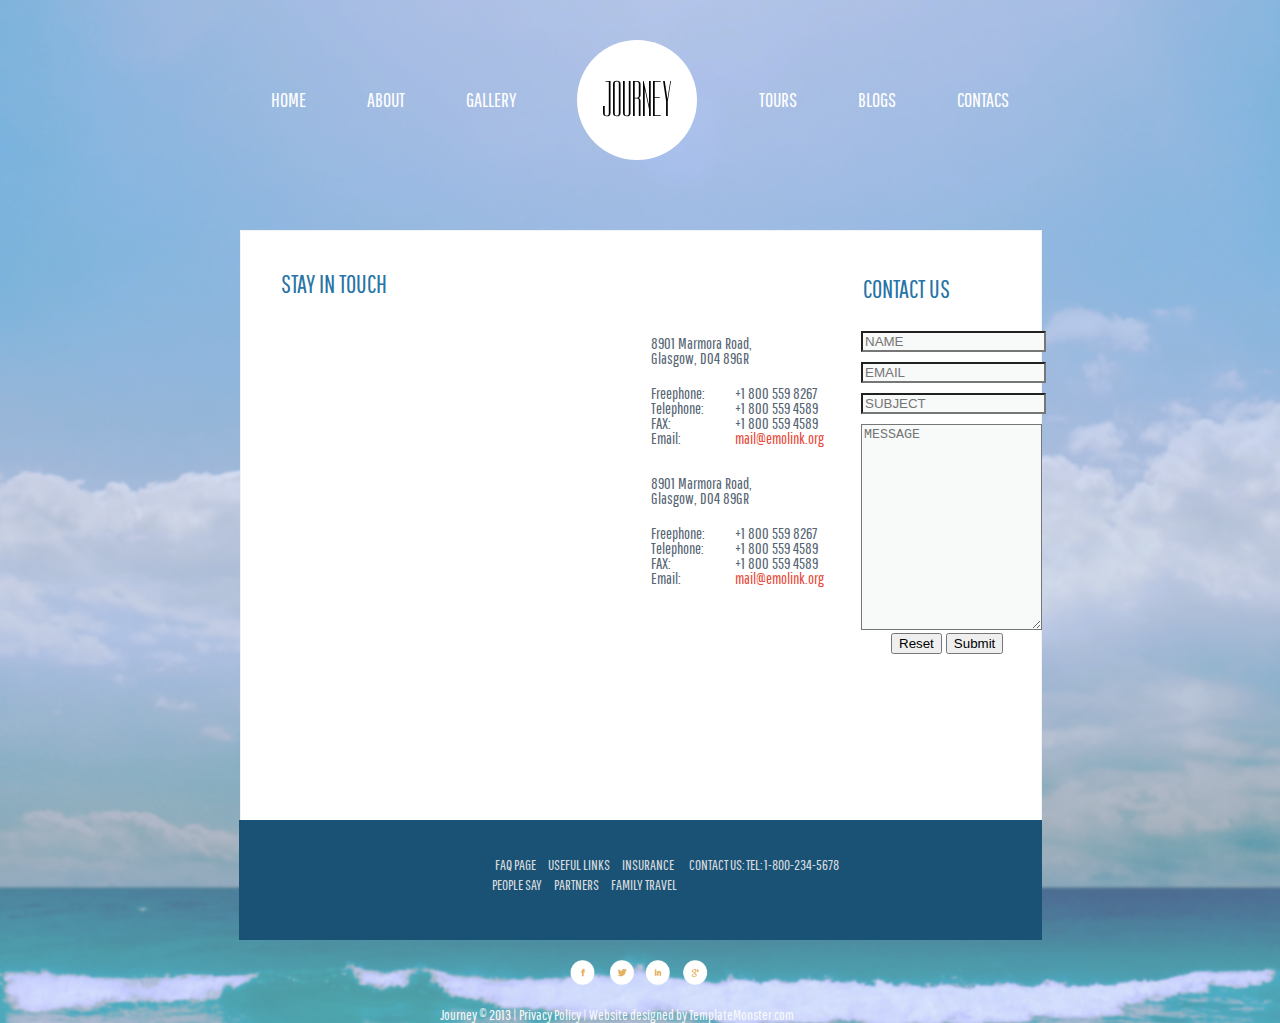
==== index.html @ 37028d3f "file name changed" ====
<!DOCTYPE html>
<html lang="en">
<head>
  <meta charset="UTF-8">
  <meta name="viewport" content="width=device-width, initial-scale=1.0">
  <meta http-equiv="X-UA-Compatible" content="ie=edge">
  <link href="https://fonts.googleapis.com/css?family=Dorsa" rel="stylesheet">
  <link href="https://fonts.googleapis.com/css?family=Pathway+Gothic+One" rel="stylesheet" >
  <title>Contacts_1024</title>
  <link rel="stylesheet" href="css/reset.css">
  <link rel="stylesheet" href="css/style.css">
</head>
<body>
  <div class="dropdown-menu">
      <ul class="menu-list">
        <li><a href="">HOME</a></li>
        <li>
          <a href="" class="btn-list">ABOUT</a>
          <div class="drop-list">
            <ul>
              <li>
                <a href="">AGENCY</a></li>
              <li><a href="">NEWS</a></li>
              <li><a href="">TEAM</a></li>
            </ul>
          </div>
        </li>
        <li><a href="">GALLERY</a></li>
        <li>
          <h1 class="shape">JOURNEY</h1>
        </li>
        <li><a href="">TOURS</a></li>
        <li><a href="">BLOGS</a></li>
        <li><a href="">CONTACS</a></li>
      </ul>
  <main>
    <h2>STAY IN TOUCH</h2>
    <div class="content">
      <iframe src="https://www.google.com/maps/embed?pb=!1m14!1m12!1m3!1d81296.39224361876!2d30.498948243733274!3d50.45018501242193!2m3!1f0!2f0!3f0!3m2!1i1024!2i768!4f13.1!5e0!3m2!1sen!2sua!4v1512560243788" width="350" height="350" frameborder="0" style="border:0" allowfullscreen>
        
      </iframe>
      <div class="details">
      <p>8901 Marmora Road,</p>
      <p>Glasgow, D04 89GR</p>

      <div class="block1">
        <table>
          <tbody>
            <tr>
              <td class="row">Freephone:</td>
              <td>+1 800 559 8267</td>
            </tr>
            <tr>
              <td class="row">Telephone:</td>
              <td>+1 800 559 4589</td>
            </tr>
            <tr>
              <td class="row">FAX:</td>
              <td>+1 800 559 4589</td>
            </tr>
            <tr>
            <td class="mail">Email:</td>
            <td><a href="mail@demolink.org">mail@emolink.org</a></td>
          </tr>
        </tbody>
        </table>
      </div>
      <div class="block2">
        <p>8901 Marmora Road,</p>
        <p>Glasgow, D04 89GR</p>
        <table class="t2">
          <tbody>
            <tr>
              <td class="row">Freephone:</td>
              <td>+1 800 559 8267</td>
            </tr>
            <tr>
              <td class="row">Telephone:</td>
              <td>+1 800 559 4589</td>
            </tr>
            <tr>
              <td class="row">FAX:</td>
              <td>+1 800 559 4589</td>
            </tr>
            <tr>
              <td class="mail">Email:</td>
              <td><a href="mail@demolink.org">mail@emolink.org</a></td>
            </tr>
        </tbody>
        </table>
      </div>
    </div>
  </div>
    <aside>
      <h2 class="aside_heading">CONTACT US</h2>
      <form action="#" method="get">
        <div class="name">
        <label for="name"></label>
        <input type="text" id="name" class="name" pattern="[A-Za-z]{3}" required placeholder="NAME">
        </div>
        <div class="email">
          <label for="email"></label>
          <input type="email" id="email" placeholder="EMAIL">
        </div>
        <div class="subject">
        <label for="subject"></label>
        <input type="text" id="name" class="name" placeholder="SUBJECT">
        </div>
        <div class="message">
          <label for="text"></label>
          <textarea id="text" placeholder="MESSAGE"></textarea>
        </div>
        <div class="button-container">
          <button type="reset" name="button">Reset</button>
          <button type="submit" name="button">Submit</button>
        </div>
      </form>
    </aside>
  </main>
  <footer>
  <div class="footer">
      <div class="inside_column">
        <ul class="list">
          <div class="section1">
            <li class="round">FAQ PAGE</li>
            <li class="round">USEFUL LINKS </li>
            <li class="round">INSURANCE</li>
            <li class="round">PEOPLE SAY</li>
            <li class="round">PARTNERS</li>
            <li class="round">FAMILY TRAVEL</li>
          </div>
          <div class="section2">
            <li class="round2">CONTACT US:</li>
            <li class="round2">TEL: 1-800-234-5678</li>
          </div>
        </ul>
      </div>
    </div>
  <div class="block">
        <ul class="social-media-list">
          <li>
            <a href="https://www.facebook.com/"  target="_blank" class="facebook"></a>
          </li>
          <li>
            <a href="https://www.twitter.com/" class="twitter"></a>
          </li>
          <li>
            <a href="https://www.linkedin.com/" class="linkedin"></a>
          </li>
          <li>
            <a href="https://plus.google.com/" class="g-plus"></a>
          </li>
        </ul>
        <div class="copy-rights">
          <spn>Journey &copy; 2013 | Privacy Policy | Website designed by TemplateMonster.com</spn>
        </div>
      </div>
  </footer>
</body>
</html>
---- css/style.css ----
body {
  background-image: url('../img/bg.jpg');
  background-repeat: no-repeat;
}
.dropdown-menu {
  height: 140px;
  width: 800px;
  margin: 40px auto 0;
  position: relative;
}
.menu-list {
  width: 100%;
  display: flex;
  justify-content: space-around;
  align-items: center;
  font-family: 'Pathway Gothic One', sans-serif;
  font-size: 20px;
}
.menu-list > li {
  position: relative;
}
.menu-list > li > a {
  color: #fff;
  text-decoration: none;
}
.drop-list {
    position: absolute;
    padding-top: 10px;
    left: -30px;
    line-height: 1.5;
    visibility: hidden;
}
.drop-list > ul {
    position: relative;
    background-color: #F2F3F4;
    list-style: none;
    border-radius: 4%;
}
.drop-list > ul::before {
    content: '';
    position: absolute;
    display: block;
    border-left: 10px solid transparent;
    border-right: 10px solid transparent;
    border-bottom: 10px solid #F2F3F4;
    top: -10px;
    left: 40px;
}
.drop-list > ul a {
    display: block;
    width: 100px;
    height: 35px;
    text-align: center;
    color: #000000;
    font-family: 'Pathway Gothic One', sans-serif;
    text-decoration: none;
    font-size: 20px;
}
.menu-list > li:hover .drop-list {
    display: block;
    visibility: visible;
}
.btn:hover {
  color: #2874A6;
}
.shape {
  width: 120px;
  height: 120px;
  font-family: 'Dorsa', sans-serif;
  font-size: 50px;
  text-align: center;
  line-height: 120px;
  border-radius: 50%;
  background: #fff;
}
main {
  width: 800px;
  height: 650px;
  margin: 70px auto;
  border: 1px solid #F2F3F4;
  background: #fff;
  position: relative;
}
h2 {
  margin-top:40px;
  margin-left: 40px;
  font-family:'Pathway Gothic One', sans-serif;
  color: #2874A6;
  font-size: 25px;
}
.content {
  margin-top: 40px;
  margin-left: 40px;
  display: flex;
}
.details {
  margin-left: 20px;
  display: block;
  font-family:'Pathway Gothic One', sans-serif;
  word-spacing: 1px;
  color: #566573;
  line-height: 15px;
}
.block1 {
  margin-top: 20px;
  display: block;
}
td.row {
  padding-right: 30px;
}
.block2 {
  margin-top: 30px;
  display: block;
}
.t2 {
  margin-top: 20px;
}
a {
  color: #E74C3C;
}
a:link {
  text-decoration: none;
}
aside {
  position: absolute;
  height: auto;
  display: block;
  top: 40px;
  left: 620px;
}
input,textarea {
  background-color: #F8F9F9;
}
h2.aside_heading {
  margin-top:5px;
  margin-left: 2px;
}
div.name {
  margin-top: 30px;
}
.email,.subject,.message {
  margin-top: 10px;
}
textarea {
  height: 200px;
}
.button-container {
  margin-left: 30px;
}
.footer {
  display: flex;
  align-items: center;
  position: absolute;
  font-family:'Pathway Gothic One', sans-serif;
  background-color: #1A5276;
  width: 803px;
  left: -1px;
  top: 750px;
  margin-top: 30px;
  height: 120px;
}
.inside_column {
  position: relative;
  width: 500px;
  margin: 200px;
}
.list {
  list-style: none;
}
.section1 {
  position: absolute;
  width: 200px;
  top: -25px;
  left: 50px;
  text-align: center;
}
.section2 {
  position: absolute;
  width: 150px;
  top: -25px;
  left: 250px;
  text-align: left;
}
.round {
  display: inline-block;
  color: #D7DBDD;
  font-size: 15px;
  line-height: 20px;
  margin-right: 10px;
}
.round2 {
display: inline-block;
line-height: 20px;
color: #D7DBDD;
font-size: 15px;
}
.block {
  position: relative;
  margin: 0px 200px;
}
.social-media-list {
    display: flex;
    justify-content: center;
    align-items: center;
    width: 250px;
    height: auto;
    margin: 60px auto;
    list-style: none;
}
.social-media-list a {
  display: block;
  width: 37px;
  height: 40px;
  background-size: 120px 25px;
  background-image: url('../img/social.jpg');
  background-repeat: no-repeat;
}
.social-media-list .facebook {
    background-position: -27px 8px;
}
.social-media-list .twitter {
    background-position: 7px 8px;
}
.social-media-list .linkedin {
    background-position: -90px 8px;
}
.social-media-list .g-plus {
    background-position: -58px 8px;
}
.copy-rights {
  position: absolute;
  display: flex;
  justify-content: center;
  align-items: center;
  bottom: -90px;
  margin: 60px auto;
  color: #F8F9F9;
  font-family: 'Pathway Gothic One', sans-serif;
  font-size: 15px;
}
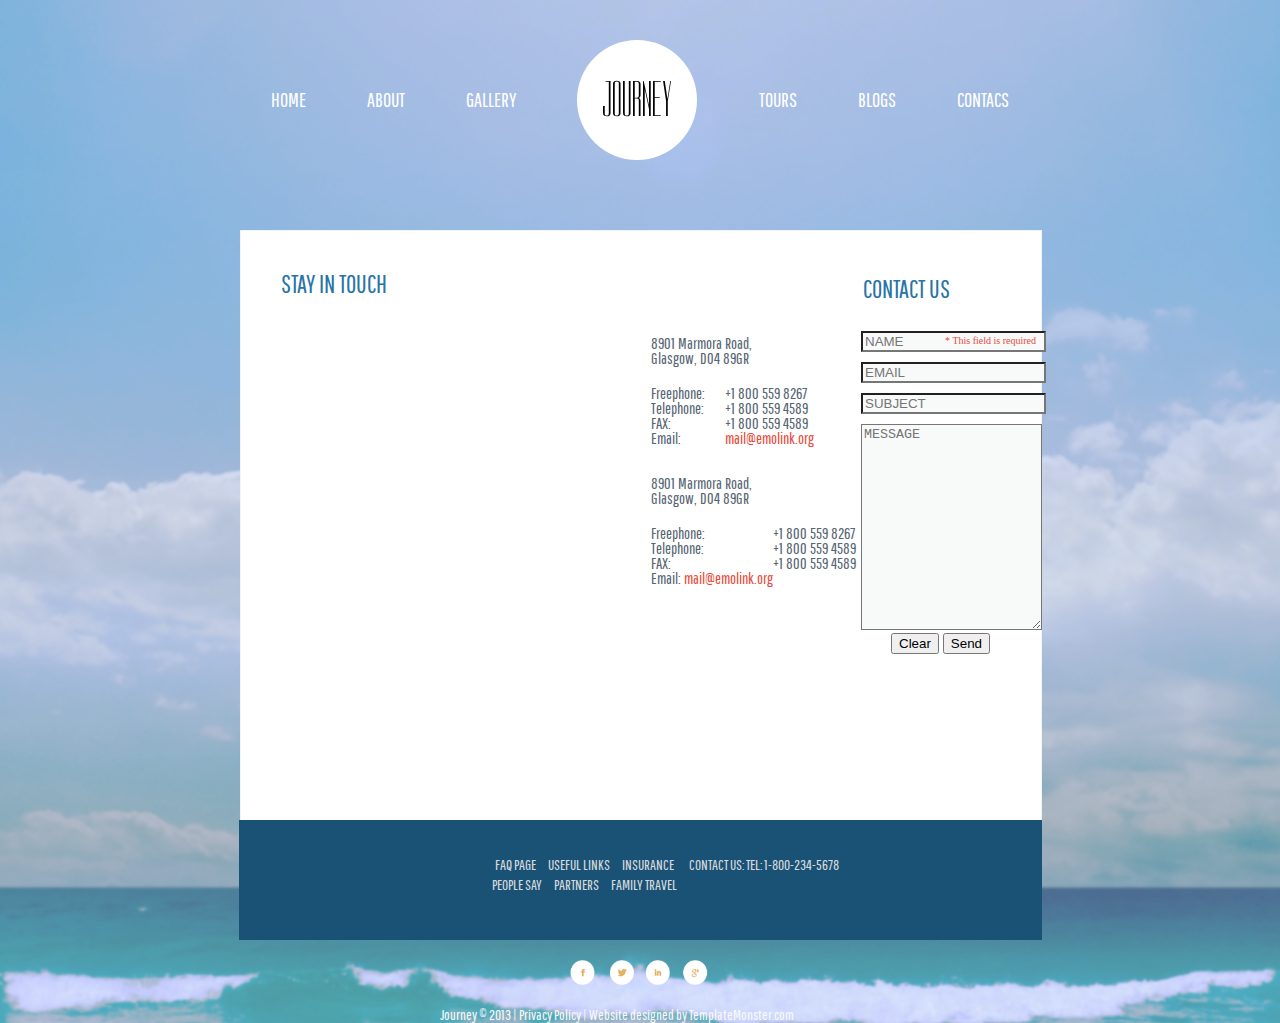
==== commit 435d4d83: "second part of hw" ====
--- a/index.html
+++ b/index.html
@@ -37,7 +37,7 @@
     <h2>STAY IN TOUCH</h2>
     <div class="content">
       <iframe src="https://www.google.com/maps/embed?pb=!1m14!1m12!1m3!1d81296.39224361876!2d30.498948243733274!3d50.45018501242193!2m3!1f0!2f0!3f0!3m2!1i1024!2i768!4f13.1!5e0!3m2!1sen!2sua!4v1512560243788" width="350" height="350" frameborder="0" style="border:0" allowfullscreen>
-        
+
       </iframe>
       <div class="details">
       <p>8901 Marmora Road,</p>
@@ -83,8 +83,7 @@
               <td>+1 800 559 4589</td>
             </tr>
             <tr>
-              <td class="mail">Email:</td>
-              <td><a href="mail@demolink.org">mail@emolink.org</a></td>
+              <td class="mail">Email: <a href="mail@demolink.org">mail@emolink.org</a></td>
             </tr>
         </tbody>
         </table>
@@ -96,7 +95,7 @@
       <form action="#" method="get">
         <div class="name">
         <label for="name"></label>
-        <input type="text" id="name" class="name" pattern="[A-Za-z]{3}" required placeholder="NAME">
+        <input type="text" id="name" class="name" required placeholder="NAME">
         </div>
         <div class="email">
           <label for="email"></label>
@@ -111,8 +110,8 @@
           <textarea id="text" placeholder="MESSAGE"></textarea>
         </div>
         <div class="button-container">
-          <button type="reset" name="button">Reset</button>
-          <button type="submit" name="button">Submit</button>
+          <button type="reset" name="button">Clear</button>
+          <button type="submit" name="button">Send</button>
         </div>
       </form>
     </aside>
--- a/css/style.css
+++ b/css/style.css
@@ -106,7 +106,7 @@
   display: block;
 }
 td.row {
-  padding-right: 30px;
+  padding-right: 20px;
 }
 .block2 {
   margin-top: 30px;
@@ -136,7 +136,17 @@
   margin-left: 2px;
 }
 div.name {
+  position: relative;
   margin-top: 30px;
+}
+.name::after {
+  content: '* This field is required';
+  color: #E74C3C;
+  font-size: 10px;
+  position: absolute;
+  right: 10px;
+  display: block;
+  top: 5px;
 }
 .email,.subject,.message {
   margin-top: 10px;
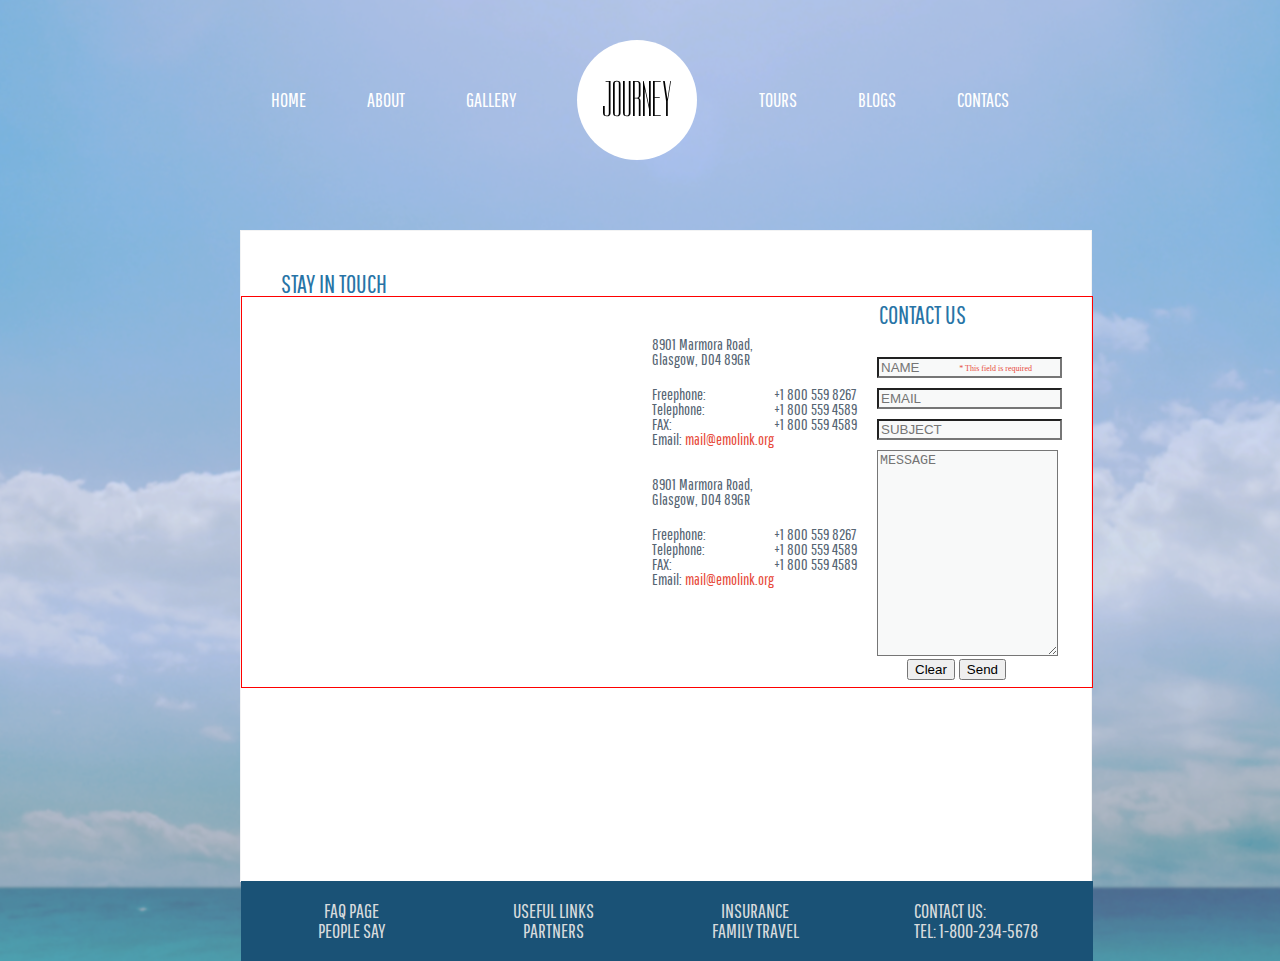
==== commit 18a62a99: "another edit" ====
--- a/index.html
+++ b/index.html
@@ -1,159 +1,175 @@
 <!DOCTYPE html>
 <html lang="en">
-<head>
-  <meta charset="UTF-8">
-  <meta name="viewport" content="width=device-width, initial-scale=1.0">
-  <meta http-equiv="X-UA-Compatible" content="ie=edge">
-  <link href="https://fonts.googleapis.com/css?family=Dorsa" rel="stylesheet">
-  <link href="https://fonts.googleapis.com/css?family=Pathway+Gothic+One" rel="stylesheet" >
-  <title>Contacts_1024</title>
-  <link rel="stylesheet" href="css/reset.css">
-  <link rel="stylesheet" href="css/style.css">
-</head>
-<body>
-  <div class="dropdown-menu">
+   <head>
+      <meta charset="UTF-8">
+      <meta name="viewport" content="width=device-width, initial-scale=1.0">
+      <meta http-equiv="X-UA-Compatible" content="ie=edge">
+      <link href="https://fonts.googleapis.com/css?family=Dorsa" rel="stylesheet">
+      <link href="https://fonts.googleapis.com/css?family=Pathway+Gothic+One" rel="stylesheet" >
+      <title>Contacts_1024</title>
+      <link rel="stylesheet" href="css/reset.css">
+      <link rel="stylesheet" href="css/style.css">
+   </head>
+   <body>
+      <div class="dropdown-menu">
       <ul class="menu-list">
-        <li><a href="">HOME</a></li>
-        <li>
-          <a href="" class="btn-list">ABOUT</a>
-          <div class="drop-list">
-            <ul>
-              <li>
-                <a href="">AGENCY</a></li>
-              <li><a href="">NEWS</a></li>
-              <li><a href="">TEAM</a></li>
+         <li><a href="">HOME</a></li>
+         <li>
+            <a href="" class="btn-list">ABOUT</a>
+            <div class="drop-list">
+               <ul>
+                  <li>
+                     <a href="">AGENCY</a>
+                  </li>
+                  <li><a href="">NEWS</a></li>
+                  <li><a href="">TEAM</a></li>
+               </ul>
+            </div>
+         </li>
+         <li><a href="">GALLERY</a></li>
+         <li>
+            <h1 class="shape">JOURNEY</h1>
+         </li>
+         <li><a href="">TOURS</a></li>
+         <li><a href="">BLOGS</a></li>
+         <li><a href="">CONTACS</a></li>
+      </ul>
+      <main>
+         <h2>STAY IN TOUCH</h2>
+        <div class="main_area">
+         <div class="content">
+            <iframe src="https://www.google.com/maps/embed?pb=!1m14!1m12!1m3!1d81296.39224361876!2d30.498948243733274!3d50.45018501242193!2m3!1f0!2f0!3f0!3m2!1i1024!2i768!4f13.1!5e0!3m2!1sen!2sua!4v1512560243788" width="350" height="350" frameborder="0" style="border:0" allowfullscreen>
+            </iframe>
+            <div class="details">
+               <p>8901 Marmora Road,</p>
+               <p>Glasgow, D04 89GR</p>
+               <div class="block1">
+                  <table>
+                     <tbody>
+                        <tr>
+                           <td class="row">Freephone:</td>
+                           <td>+1 800 559 8267</td>
+                        </tr>
+                        <tr>
+                           <td class="row">Telephone:</td>
+                           <td>+1 800 559 4589</td>
+                        </tr>
+                        <tr>
+                           <td class="row">FAX:</td>
+                           <td>+1 800 559 4589</td>
+                        </tr>
+                        <tr>
+                           <td class="mail">Email: <a href="mail@demolink.org">mail@emolink.org</a></td>
+                        </tr>
+                     </tbody>
+                  </table>
+               </div>
+               <div class="block2">
+                  <p>8901 Marmora Road,</p>
+                  <p>Glasgow, D04 89GR</p>
+                  <table class="t2">
+                     <tbody>
+                        <tr>
+                           <td class="row">Freephone:</td>
+                           <td>+1 800 559 8267</td>
+                        </tr>
+                        <tr>
+                           <td class="row">Telephone:</td>
+                           <td>+1 800 559 4589</td>
+                        </tr>
+                        <tr>
+                           <td class="row">FAX:</td>
+                           <td>+1 800 559 4589</td>
+                        </tr>
+                        <tr>
+                           <td class="mail">Email: <a href="mail@demolink.org">mail@emolink.org</a></td>
+                        </tr>
+                     </tbody>
+                  </table>
+               </div>
+            </div>
+         </div>
+         <aside>
+            <h2 class="aside_heading">CONTACT US</h2>
+            <form action="#" method="get">
+               <div class="name">
+                  <label for="name"></label>
+                  <input type="text" id="name" class="name" required placeholder="NAME">
+               </div>
+               <div class="email">
+                  <label for="email"></label>
+                  <input type="email" id="email" placeholder="EMAIL">
+               </div>
+               <div class="subject">
+                  <label for="subject"></label>
+                  <input type="text" id="name" class="name" placeholder="SUBJECT">
+               </div>
+               <div class="message">
+                  <label for="text"></label>
+                  <textarea id="text" placeholder="MESSAGE"></textarea>
+               </div>
+               <div class="button-container">
+                  <button type="reset" name="button">Clear</button>
+                  <button type="submit" name="button">Send</button>
+               </div>
+            </form>
+         </aside>
+    </div>
+    <div class="footer">
+          <div class="section1">
+            <ul class="list">
+              <li class="round">FAQ PAGE</li>
+              <li class="round">USEFUL LINKS </li>
+              <li class="round">INSURANCE</li>
+              <li class="round">PEOPLE SAY</li>
+              <li class="round">PARTNERS</li>
+              <li class="round">FAMILY TRAVEL</li>
             </ul>
           </div>
-        </li>
-        <li><a href="">GALLERY</a></li>
-        <li>
-          <h1 class="shape">JOURNEY</h1>
-        </li>
-        <li><a href="">TOURS</a></li>
-        <li><a href="">BLOGS</a></li>
-        <li><a href="">CONTACS</a></li>
-      </ul>
-  <main>
-    <h2>STAY IN TOUCH</h2>
-    <div class="content">
-      <iframe src="https://www.google.com/maps/embed?pb=!1m14!1m12!1m3!1d81296.39224361876!2d30.498948243733274!3d50.45018501242193!2m3!1f0!2f0!3f0!3m2!1i1024!2i768!4f13.1!5e0!3m2!1sen!2sua!4v1512560243788" width="350" height="350" frameborder="0" style="border:0" allowfullscreen>
-
-      </iframe>
-      <div class="details">
-      <p>8901 Marmora Road,</p>
-      <p>Glasgow, D04 89GR</p>
-
-      <div class="block1">
-        <table>
-          <tbody>
-            <tr>
-              <td class="row">Freephone:</td>
-              <td>+1 800 559 8267</td>
-            </tr>
-            <tr>
-              <td class="row">Telephone:</td>
-              <td>+1 800 559 4589</td>
-            </tr>
-            <tr>
-              <td class="row">FAX:</td>
-              <td>+1 800 559 4589</td>
-            </tr>
-            <tr>
-            <td class="mail">Email:</td>
-            <td><a href="mail@demolink.org">mail@emolink.org</a></td>
-          </tr>
-        </tbody>
-        </table>
+            <div class="section2">
+              <li class="round2">CONTACT US:</li>
+              <li class="round2">TEL: 1-800-234-5678</li>
+            </div>
       </div>
-      <div class="block2">
-        <p>8901 Marmora Road,</p>
-        <p>Glasgow, D04 89GR</p>
-        <table class="t2">
-          <tbody>
-            <tr>
-              <td class="row">Freephone:</td>
-              <td>+1 800 559 8267</td>
-            </tr>
-            <tr>
-              <td class="row">Telephone:</td>
-              <td>+1 800 559 4589</td>
-            </tr>
-            <tr>
-              <td class="row">FAX:</td>
-              <td>+1 800 559 4589</td>
-            </tr>
-            <tr>
-              <td class="mail">Email: <a href="mail@demolink.org">mail@emolink.org</a></td>
-            </tr>
-        </tbody>
-        </table>
-      </div>
-    </div>
-  </div>
-    <aside>
-      <h2 class="aside_heading">CONTACT US</h2>
-      <form action="#" method="get">
-        <div class="name">
-        <label for="name"></label>
-        <input type="text" id="name" class="name" required placeholder="NAME">
-        </div>
-        <div class="email">
-          <label for="email"></label>
-          <input type="email" id="email" placeholder="EMAIL">
-        </div>
-        <div class="subject">
-        <label for="subject"></label>
-        <input type="text" id="name" class="name" placeholder="SUBJECT">
-        </div>
-        <div class="message">
-          <label for="text"></label>
-          <textarea id="text" placeholder="MESSAGE"></textarea>
-        </div>
-        <div class="button-container">
-          <button type="reset" name="button">Clear</button>
-          <button type="submit" name="button">Send</button>
-        </div>
-      </form>
-    </aside>
-  </main>
-  <footer>
-  <div class="footer">
-      <div class="inside_column">
-        <ul class="list">
-          <div class="section1">
-            <li class="round">FAQ PAGE</li>
-            <li class="round">USEFUL LINKS </li>
-            <li class="round">INSURANCE</li>
-            <li class="round">PEOPLE SAY</li>
-            <li class="round">PARTNERS</li>
-            <li class="round">FAMILY TRAVEL</li>
-          </div>
-          <div class="section2">
-            <li class="round2">CONTACT US:</li>
-            <li class="round2">TEL: 1-800-234-5678</li>
-          </div>
-        </ul>
-      </div>
-    </div>
-  <div class="block">
-        <ul class="social-media-list">
-          <li>
-            <a href="https://www.facebook.com/"  target="_blank" class="facebook"></a>
-          </li>
-          <li>
-            <a href="https://www.twitter.com/" class="twitter"></a>
-          </li>
-          <li>
-            <a href="https://www.linkedin.com/" class="linkedin"></a>
-          </li>
-          <li>
-            <a href="https://plus.google.com/" class="g-plus"></a>
-          </li>
-        </ul>
-        <div class="copy-rights">
-          <spn>Journey &copy; 2013 | Privacy Policy | Website designed by TemplateMonster.com</spn>
-        </div>
-      </div>
-  </footer>
-</body>
+      </main>
+      <!-- <footer>
+         <div class="footer">
+            <div class="inside_column">
+               <ul class="list">
+                  <div class="section1">
+                     <li class="round">FAQ PAGE</li>
+                     <li class="round">USEFUL LINKS </li>
+                     <li class="round">INSURANCE</li>
+                     <li class="round">PEOPLE SAY</li>
+                     <li class="round">PARTNERS</li>
+                     <li class="round">FAMILY TRAVEL</li>
+                  </div>
+                  <div class="section2">
+                     <li class="round2">CONTACT US:</li>
+                     <li class="round2">TEL: 1-800-234-5678</li>
+                  </div>
+               </ul>
+            </div>
+         </div>
+         <div class="block">
+            <ul class="social-media-list">
+               <li>
+                  <a href="https://www.facebook.com/"  target="_blank" class="facebook"></a>
+               </li>
+               <li>
+                  <a href="https://www.twitter.com/" class="twitter"></a>
+               </li>
+               <li>
+                  <a href="https://www.linkedin.com/" class="linkedin"></a>
+               </li>
+               <li>
+                  <a href="https://plus.google.com/" class="g-plus"></a>
+               </li>
+            </ul>
+            <div class="copy-rights">
+               <spn>Journey &copy; 2013 | Privacy Policy | Website designed by TemplateMonster.com</spn>
+            </div>
+         </div>
+      </footer> -->
+   </body>
 </html>
--- a/css/style.css
+++ b/css/style.css
@@ -74,7 +74,7 @@
   background: #fff;
 }
 main {
-  width: 800px;
+  width: 850px;
   height: 650px;
   margin: 70px auto;
   border: 1px solid #F2F3F4;
@@ -88,6 +88,13 @@
   color: #2874A6;
   font-size: 25px;
 }
+.main_area {
+  display: flex;
+  width: 850px;
+  height: auto;
+  margin: auto;
+  border: 1px solid red;
+}
 .content {
   margin-top: 40px;
   margin-left: 40px;
@@ -122,11 +129,8 @@
   text-decoration: none;
 }
 aside {
-  position: absolute;
   height: auto;
-  display: block;
-  top: 40px;
-  left: 620px;
+  margin-left: 20px;
 }
 input,textarea {
   background-color: #F8F9F9;
@@ -142,11 +146,11 @@
 .name::after {
   content: '* This field is required';
   color: #E74C3C;
-  font-size: 10px;
+  font-size: 8px;
   position: absolute;
-  right: 10px;
-  display: block;
-  top: 5px;
+  right: 30px;
+  display: block;
+  top: 8px;
 }
 .email,.subject,.message {
   margin-top: 10px;
@@ -158,51 +162,37 @@
   margin-left: 30px;
 }
 .footer {
-  display: flex;
-  align-items: center;
+  width: 852px;
+  height: 80px;
+  display: flex;
+  justify-content: center;
+  flex-direction: row;
   position: absolute;
+  /*left: -20px*/
+  bottom: -80px;
   font-family:'Pathway Gothic One', sans-serif;
   background-color: #1A5276;
-  width: 803px;
-  left: -1px;
-  top: 750px;
-  margin-top: 30px;
-  height: 120px;
-}
-.inside_column {
-  position: relative;
-  width: 500px;
-  margin: 200px;
 }
 .list {
   list-style: none;
 }
-.section1 {
-  position: absolute;
-  width: 200px;
-  top: -25px;
-  left: 50px;
-  text-align: center;
-}
-.section2 {
-  position: absolute;
-  width: 150px;
-  top: -25px;
-  left: 250px;
-  text-align: left;
+.section1, .section2 {
+  margin-top: 20px;
 }
 .round {
   display: inline-block;
   color: #D7DBDD;
-  font-size: 15px;
-  line-height: 20px;
-  margin-right: 10px;
+  font-size: 20px;
+  width: 180px;
+  padding-left: 20px;
+  text-align: center;
 }
 .round2 {
-display: inline-block;
-line-height: 20px;
-color: #D7DBDD;
-font-size: 15px;
+  display: inline-block;
+  color: #D7DBDD;
+  font-size: 20px;
+  width: 140px;
+  padding-right: 20px;
 }
 .block {
   position: relative;
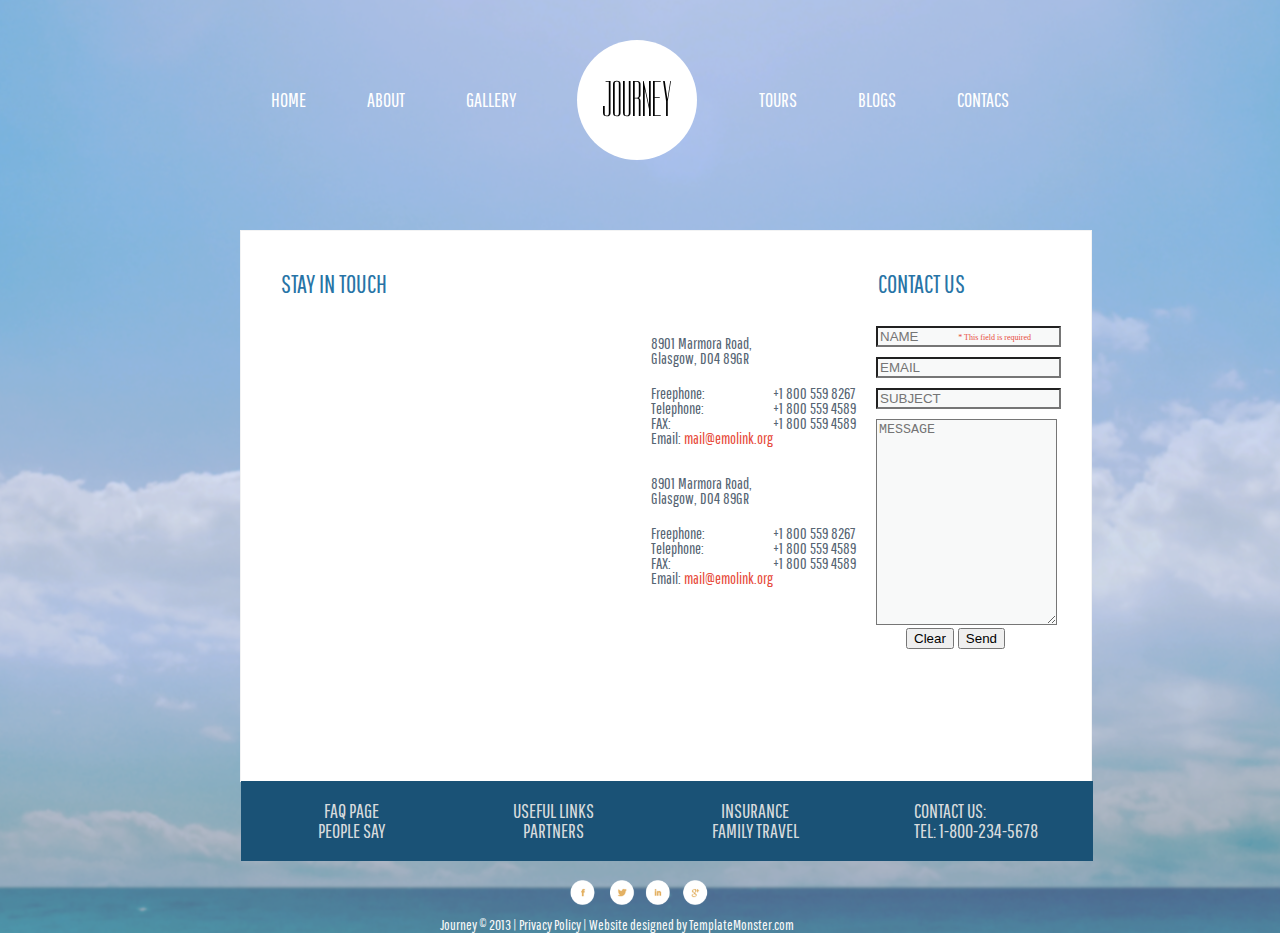
==== commit 0dd2a3fd: "both edited" ====
--- a/index.html
+++ b/index.html
@@ -35,122 +35,106 @@
          <li><a href="">CONTACS</a></li>
       </ul>
       <main>
-         <h2>STAY IN TOUCH</h2>
-        <div class="main_area">
-         <div class="content">
-            <iframe src="https://www.google.com/maps/embed?pb=!1m14!1m12!1m3!1d81296.39224361876!2d30.498948243733274!3d50.45018501242193!2m3!1f0!2f0!3f0!3m2!1i1024!2i768!4f13.1!5e0!3m2!1sen!2sua!4v1512560243788" width="350" height="350" frameborder="0" style="border:0" allowfullscreen>
-            </iframe>
-            <div class="details">
-               <p>8901 Marmora Road,</p>
-               <p>Glasgow, D04 89GR</p>
-               <div class="block1">
-                  <table>
-                     <tbody>
-                        <tr>
-                           <td class="row">Freephone:</td>
-                           <td>+1 800 559 8267</td>
-                        </tr>
-                        <tr>
-                           <td class="row">Telephone:</td>
-                           <td>+1 800 559 4589</td>
-                        </tr>
-                        <tr>
-                           <td class="row">FAX:</td>
-                           <td>+1 800 559 4589</td>
-                        </tr>
-                        <tr>
-                           <td class="mail">Email: <a href="mail@demolink.org">mail@emolink.org</a></td>
-                        </tr>
-                     </tbody>
-                  </table>
-               </div>
-               <div class="block2">
-                  <p>8901 Marmora Road,</p>
-                  <p>Glasgow, D04 89GR</p>
-                  <table class="t2">
-                     <tbody>
-                        <tr>
-                           <td class="row">Freephone:</td>
-                           <td>+1 800 559 8267</td>
-                        </tr>
-                        <tr>
-                           <td class="row">Telephone:</td>
-                           <td>+1 800 559 4589</td>
-                        </tr>
-                        <tr>
-                           <td class="row">FAX:</td>
-                           <td>+1 800 559 4589</td>
-                        </tr>
-                        <tr>
-                           <td class="mail">Email: <a href="mail@demolink.org">mail@emolink.org</a></td>
-                        </tr>
-                     </tbody>
-                  </table>
+         <div class="main_area">
+            <div class="s">
+               <h2>STAY IN TOUCH</h2>
+               <div class="content">
+                  <iframe src="https://www.google.com/maps/embed?pb=!1m14!1m12!1m3!1d81296.39224361876!2d30.498948243733274!3d50.45018501242193!2m3!1f0!2f0!3f0!3m2!1i1024!2i768!4f13.1!5e0!3m2!1sen!2sua!4v1512560243788" width="350" height="350" frameborder="0" style="border:0" allowfullscreen>
+                  </iframe>
+                  <div class="details">
+                     <p>8901 Marmora Road,</p>
+                     <p>Glasgow, D04 89GR</p>
+                     <div class="block1">
+                        <table>
+                           <tbody>
+                              <tr>
+                                 <td class="row">Freephone:</td>
+                                 <td>+1 800 559 8267</td>
+                              </tr>
+                              <tr>
+                                 <td class="row">Telephone:</td>
+                                 <td>+1 800 559 4589</td>
+                              </tr>
+                              <tr>
+                                 <td class="row">FAX:</td>
+                                 <td>+1 800 559 4589</td>
+                              </tr>
+                              <tr>
+                                 <td class="mail">Email: <a href="mail@demolink.org">mail@emolink.org</a></td>
+                              </tr>
+                           </tbody>
+                        </table>
+                     </div>
+                     <div class="block2">
+                        <p>8901 Marmora Road,</p>
+                        <p>Glasgow, D04 89GR</p>
+                        <table class="t2">
+                           <tbody>
+                              <tr>
+                                 <td class="row">Freephone:</td>
+                                 <td>+1 800 559 8267</td>
+                              </tr>
+                              <tr>
+                                 <td class="row">Telephone:</td>
+                                 <td>+1 800 559 4589</td>
+                              </tr>
+                              <tr>
+                                 <td class="row">FAX:</td>
+                                 <td>+1 800 559 4589</td>
+                              </tr>
+                              <tr>
+                                 <td class="mail">Email: <a href="mail@demolink.org">mail@emolink.org</a></td>
+                              </tr>
+                           </tbody>
+                        </table>
+                     </div>
+                  </div>
                </div>
             </div>
+            <aside>
+               <h2 class="aside_heading">CONTACT US</h2>
+               <form action="#" method="get">
+                  <div class="name">
+                     <label for="name"></label>
+                     <input type="text" id="name" class="name" required placeholder="NAME">
+                  </div>
+                  <div class="email">
+                     <label for="email"></label>
+                     <input type="email" id="email" placeholder="EMAIL">
+                  </div>
+                  <div class="subject">
+                     <label for="subject"></label>
+                     <input type="text" id="name" class="name" placeholder="SUBJECT">
+                  </div>
+                  <div class="message">
+                     <label for="text"></label>
+                     <textarea id="text" placeholder="MESSAGE"></textarea>
+                  </div>
+                  <div class="button-container">
+                     <button type="reset" name="button">Clear</button>
+                     <button type="submit" name="button">Send</button>
+                  </div>
+               </form>
+            </aside>
          </div>
-         <aside>
-            <h2 class="aside_heading">CONTACT US</h2>
-            <form action="#" method="get">
-               <div class="name">
-                  <label for="name"></label>
-                  <input type="text" id="name" class="name" required placeholder="NAME">
-               </div>
-               <div class="email">
-                  <label for="email"></label>
-                  <input type="email" id="email" placeholder="EMAIL">
-               </div>
-               <div class="subject">
-                  <label for="subject"></label>
-                  <input type="text" id="name" class="name" placeholder="SUBJECT">
-               </div>
-               <div class="message">
-                  <label for="text"></label>
-                  <textarea id="text" placeholder="MESSAGE"></textarea>
-               </div>
-               <div class="button-container">
-                  <button type="reset" name="button">Clear</button>
-                  <button type="submit" name="button">Send</button>
-               </div>
-            </form>
-         </aside>
-    </div>
-    <div class="footer">
-          <div class="section1">
-            <ul class="list">
-              <li class="round">FAQ PAGE</li>
-              <li class="round">USEFUL LINKS </li>
-              <li class="round">INSURANCE</li>
-              <li class="round">PEOPLE SAY</li>
-              <li class="round">PARTNERS</li>
-              <li class="round">FAMILY TRAVEL</li>
-            </ul>
-          </div>
-            <div class="section2">
-              <li class="round2">CONTACT US:</li>
-              <li class="round2">TEL: 1-800-234-5678</li>
-            </div>
-      </div>
-      </main>
-      <!-- <footer>
          <div class="footer">
-            <div class="inside_column">
+            <div class="section1">
                <ul class="list">
-                  <div class="section1">
-                     <li class="round">FAQ PAGE</li>
-                     <li class="round">USEFUL LINKS </li>
-                     <li class="round">INSURANCE</li>
-                     <li class="round">PEOPLE SAY</li>
-                     <li class="round">PARTNERS</li>
-                     <li class="round">FAMILY TRAVEL</li>
-                  </div>
-                  <div class="section2">
-                     <li class="round2">CONTACT US:</li>
-                     <li class="round2">TEL: 1-800-234-5678</li>
-                  </div>
+                  <li class="round">FAQ PAGE</li>
+                  <li class="round">USEFUL LINKS </li>
+                  <li class="round">INSURANCE</li>
+                  <li class="round">PEOPLE SAY</li>
+                  <li class="round">PARTNERS</li>
+                  <li class="round">FAMILY TRAVEL</li>
                </ul>
             </div>
+            <div class="section2">
+               <li class="round2">CONTACT US:</li>
+               <li class="round2">TEL: 1-800-234-5678</li>
+            </div>
          </div>
+      </main>
+      <footer>
          <div class="block">
             <ul class="social-media-list">
                <li>
@@ -170,6 +154,6 @@
                <spn>Journey &copy; 2013 | Privacy Policy | Website designed by TemplateMonster.com</spn>
             </div>
          </div>
-      </footer> -->
+      </footer>
    </body>
 </html>
--- a/css/style.css
+++ b/css/style.css
@@ -75,7 +75,7 @@
 }
 main {
   width: 850px;
-  height: 650px;
+  height: 550px;
   margin: 70px auto;
   border: 1px solid #F2F3F4;
   background: #fff;
@@ -93,7 +93,7 @@
   width: 850px;
   height: auto;
   margin: auto;
-  border: 1px solid red;
+  /*border: 1px solid red;*/
 }
 .content {
   margin-top: 40px;
@@ -136,7 +136,7 @@
   background-color: #F8F9F9;
 }
 h2.aside_heading {
-  margin-top:5px;
+  margin-top:40px;
   margin-left: 2px;
 }
 div.name {
@@ -168,7 +168,6 @@
   justify-content: center;
   flex-direction: row;
   position: absolute;
-  /*left: -20px*/
   bottom: -80px;
   font-family:'Pathway Gothic One', sans-serif;
   background-color: #1A5276;
@@ -204,7 +203,7 @@
     align-items: center;
     width: 250px;
     height: auto;
-    margin: 60px auto;
+    margin: 90px auto;
     list-style: none;
 }
 .social-media-list a {
@@ -233,7 +232,7 @@
   justify-content: center;
   align-items: center;
   bottom: -90px;
-  margin: 60px auto;
+  margin: 70px auto;
   color: #F8F9F9;
   font-family: 'Pathway Gothic One', sans-serif;
   font-size: 15px;
